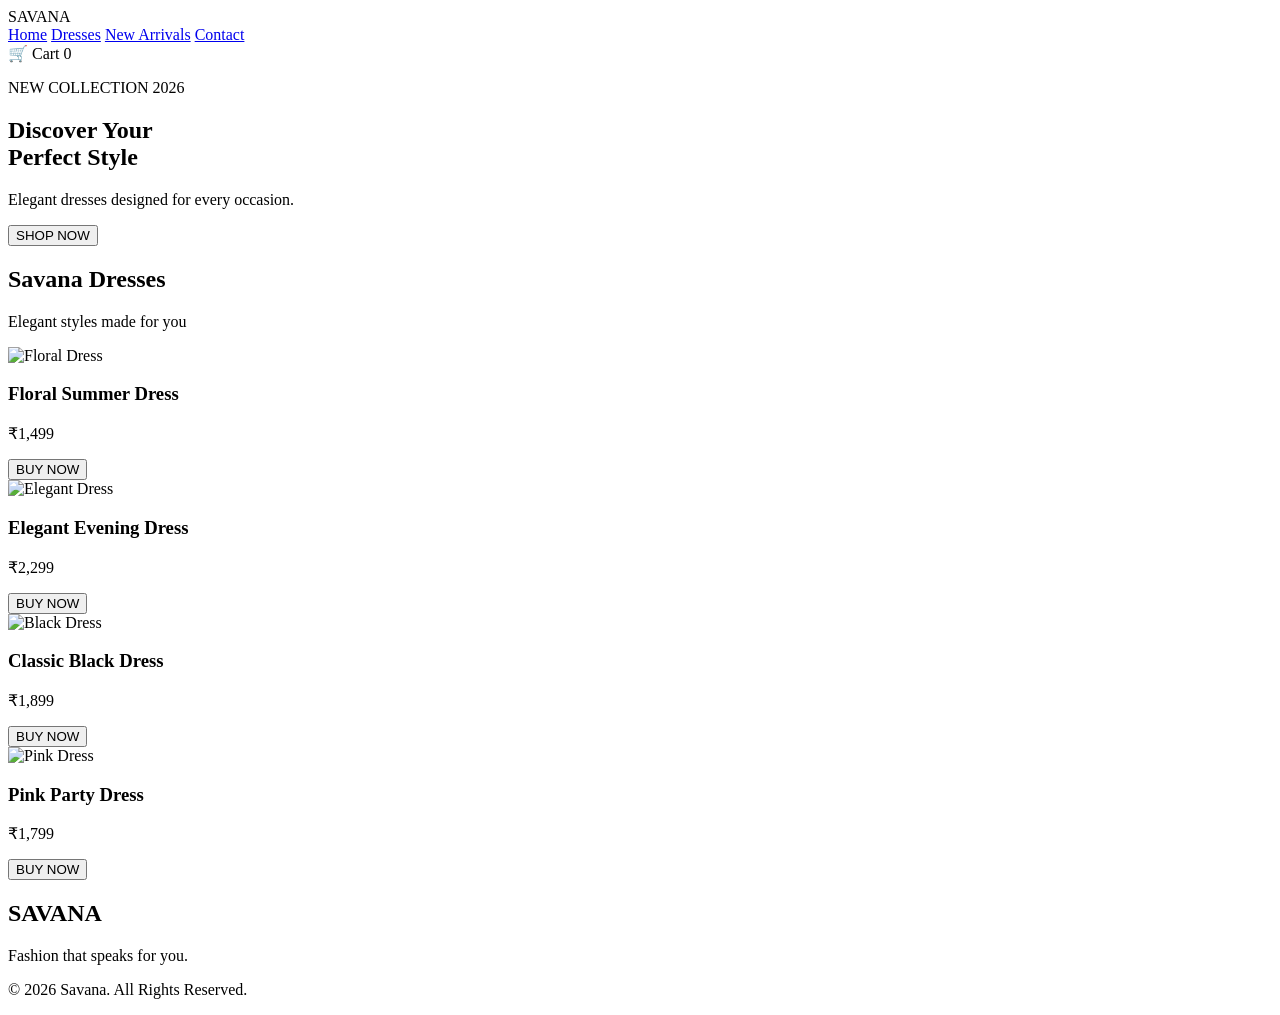
==== Index.html @ 6c5d18ce "Add initial HTML structure for Savana website" ====
<!DOCTYPE html>
<html lang="en">

<head>
    <meta charset="UTF-8">
    <meta name="viewport" content="width=device-width, initial-scale=1.0">

    <title>Savana - Women's Fashion</title>

    <link rel="stylesheet" href="style.css">
</head>

<body>

    <!-- NAVBAR -->

    <header>

        <div class="logo">
            SAVANA
        </div>

        <nav>
            <a href="#home">Home</a>
            <a href="#dresses">Dresses</a>
            <a href="#new">New Arrivals</a>
            <a href="#contact">Contact</a>
        </nav>

        <div class="cart">
            🛒 Cart <span id="cartCount">0</span>
        </div>

    </header>


    <!-- HERO -->

    <section class="hero" id="home">

        <div class="hero-content">

            <p>NEW COLLECTION 2026</p>

            <h1>
                Discover Your
                <br>
                Perfect Style
            </h1>

            <p>
                Elegant dresses designed for every occasion.
            </p>

            <button onclick="scrollToDresses()">
                SHOP NOW
            </button>

        </div>

    </section>


    <!-- PRODUCTS -->

    <section class="products" id="dresses">

        <h2>Savana Dresses</h2>

        <p class="subtitle">
            Elegant styles made for you
        </p>


        <div class="product-grid">


            <!-- DRESS 1 -->

            <div class="product">

                <img
                src="https://images.unsplash.com/photo-1595777457583-95e059d581b8?auto=format&fit=crop&w=700&q=80"
                alt="Floral Dress">

                <div class="product-info">

                    <h3>Floral Summer Dress</h3>

                    <p class="price">
                        ₹1,499
                    </p>

                    <button onclick="addToCart('Floral Summer Dress')">
                        BUY NOW
                    </button>

                </div>

            </div>


            <!-- DRESS 2 -->

            <div class="product">

                <img
                src="https://images.unsplash.com/photo-1566174053879-31528523f8ae?auto=format&fit=crop&w=700&q=80"
                alt="Elegant Dress">

                <div class="product-info">

                    <h3>Elegant Evening Dress</h3>

                    <p class="price">
                        ₹2,299
                    </p>

                    <button onclick="addToCart('Elegant Evening Dress')">
                        BUY NOW
                    </button>

                </div>

            </div>


            <!-- DRESS 3 -->

            <div class="product">

                <img
                src="https://images.unsplash.com/photo-1539008835657-9e8e9680c956?auto=format&fit=crop&w=700&q=80"
                alt="Black Dress">

                <div class="product-info">

                    <h3>Classic Black Dress</h3>

                    <p class="price">
                        ₹1,899
                    </p>

                    <button onclick="addToCart('Classic Black Dress')">
                        BUY NOW
                    </button>

                </div>

            </div>


            <!-- DRESS 4 -->

            <div class="product">

                <img
                src="https://images.unsplash.com/photo-1515372039744-b8f02a3ae446?auto=format&fit=crop&w=700&q=80"
                alt="Pink Dress">

                <div class="product-info">

                    <h3>Pink Party Dress</h3>

                    <p class="price">
                        ₹1,799
                    </p>

                    <button onclick="addToCart('Pink Party Dress')">
                        BUY NOW
                    </button>

                </div>

            </div>


        </div>

    </section>


    <!-- FOOTER -->

    <footer id="contact">

        <h2>SAVANA</h2>

        <p>
            Fashion that speaks for you.
        </p>

        <p>
            © 2026 Savana. All Rights Reserved.
        </p>

    </footer>


    <script src="script.js"></script>

</body>

          </html>
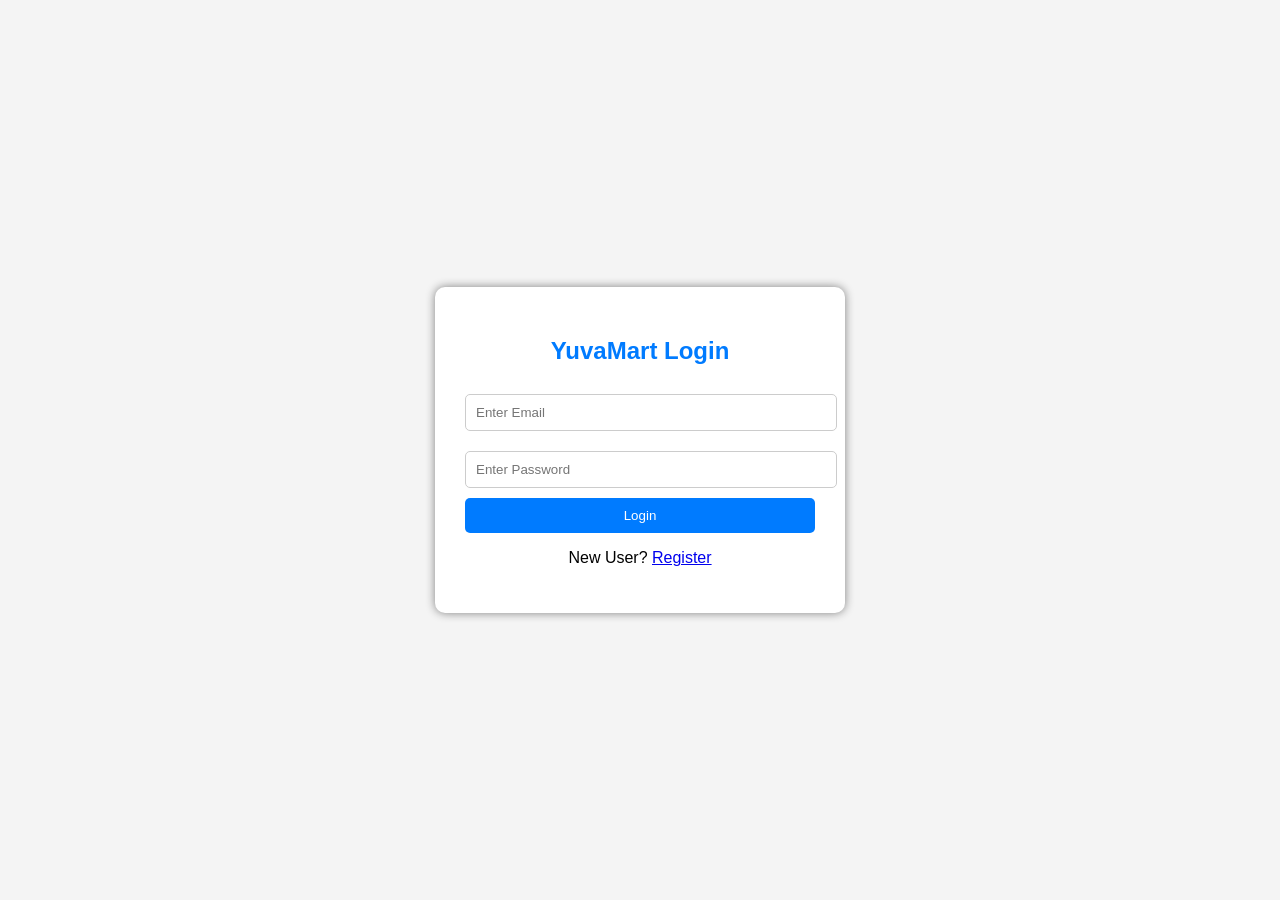
==== commit 2774cd72: "Replace Savana content with YuvaMart login form" ====
--- a/Index.html
+++ b/Index.html
@@ -1,204 +1,62 @@
 <!DOCTYPE html>
-<html lang="en">
+<html>
+<head>
+    <title>YuvaMart Login</title>
+    <style>
+        body{
+            margin:0;
+            font-family:Arial, sans-serif;
+            background:#f4f4f4;
+            display:flex;
+            justify-content:center;
+            align-items:center;
+            height:100vh;
+        }
+        .container{
+            background:white;
+            padding:30px;
+            width:350px;
+            border-radius:10px;
+            box-shadow:0 0 10px gray;
+        }
+        h2{
+            text-align:center;
+            color:#007bff;
+        }
+        input{
+            width:100%;
+            padding:10px;
+            margin:10px 0;
+            border:1px solid #ccc;
+            border-radius:5px;
+        }
+        button{
+            width:100%;
+            padding:10px;
+            background:#007bff;
+            color:white;
+            border:none;
+            border-radius:5px;
+            cursor:pointer;
+        }
 
-<head>
-    <meta charset="UTF-8">
-    <meta name="viewport" content="width=device-width, initial-scale=1.0">
-
-    <title>Savana - Women's Fashion</title>
-
-    <link rel="stylesheet" href="style.css">
+        p{
+            text-align:center;
+        }
+    </style>
 </head>
-
 <body>
-
-    <!-- NAVBAR -->
-
-    <header>
-
-        <div class="logo">
-            SAVANA
-        </div>
-
-        <nav>
-            <a href="#home">Home</a>
-            <a href="#dresses">Dresses</a>
-            <a href="#new">New Arrivals</a>
-            <a href="#contact">Contact</a>
-        </nav>
-
-        <div class="cart">
-            🛒 Cart <span id="cartCount">0</span>
-        </div>
-
-    </header>
-
-
-    <!-- HERO -->
-
-    <section class="hero" id="home">
-
-        <div class="hero-content">
-
-            <p>NEW COLLECTION 2026</p>
-
-            <h1>
-                Discover Your
-                <br>
-                Perfect Style
-            </h1>
-
-            <p>
-                Elegant dresses designed for every occasion.
-            </p>
-
-            <button onclick="scrollToDresses()">
-                SHOP NOW
-            </button>
-
-        </div>
-
-    </section>
-
-
-    <!-- PRODUCTS -->
-
-    <section class="products" id="dresses">
-
-        <h2>Savana Dresses</h2>
-
-        <p class="subtitle">
-            Elegant styles made for you
-        </p>
-
-
-        <div class="product-grid">
-
-
-            <!-- DRESS 1 -->
-
-            <div class="product">
-
-                <img
-                src="https://images.unsplash.com/photo-1595777457583-95e059d581b8?auto=format&fit=crop&w=700&q=80"
-                alt="Floral Dress">
-
-                <div class="product-info">
-
-                    <h3>Floral Summer Dress</h3>
-
-                    <p class="price">
-                        ₹1,499
-                    </p>
-
-                    <button onclick="addToCart('Floral Summer Dress')">
-                        BUY NOW
-                    </button>
-
-                </div>
-
-            </div>
-
-
-            <!-- DRESS 2 -->
-
-            <div class="product">
-
-                <img
-                src="https://images.unsplash.com/photo-1566174053879-31528523f8ae?auto=format&fit=crop&w=700&q=80"
-                alt="Elegant Dress">
-
-                <div class="product-info">
-
-                    <h3>Elegant Evening Dress</h3>
-
-                    <p class="price">
-                        ₹2,299
-                    </p>
-
-                    <button onclick="addToCart('Elegant Evening Dress')">
-                        BUY NOW
-                    </button>
-
-                </div>
-
-            </div>
-
-
-            <!-- DRESS 3 -->
-
-            <div class="product">
-
-                <img
-                src="https://images.unsplash.com/photo-1539008835657-9e8e9680c956?auto=format&fit=crop&w=700&q=80"
-                alt="Black Dress">
-
-                <div class="product-info">
-
-                    <h3>Classic Black Dress</h3>
-
-                    <p class="price">
-                        ₹1,899
-                    </p>
-
-                    <button onclick="addToCart('Classic Black Dress')">
-                        BUY NOW
-                    </button>
-
-                </div>
-
-            </div>
-
-
-            <!-- DRESS 4 -->
-
-            <div class="product">
-
-                <img
-                src="https://images.unsplash.com/photo-1515372039744-b8f02a3ae446?auto=format&fit=crop&w=700&q=80"
-                alt="Pink Dress">
-
-                <div class="product-info">
-
-                    <h3>Pink Party Dress</h3>
-
-                    <p class="price">
-                        ₹1,799
-                    </p>
-
-                    <button onclick="addToCart('Pink Party Dress')">
-                        BUY NOW
-                    </button>
-
-                </div>
-
-            </div>
-
-
-        </div>
-
-    </section>
-
-
-    <!-- FOOTER -->
-
-    <footer id="contact">
-
-        <h2>SAVANA</h2>
-
-        <p>
-            Fashion that speaks for you.
-        </p>
-
-        <p>
-            © 2026 Savana. All Rights Reserved.
-        </p>
-
-    </footer>
-
-
-    <script src="script.js"></script>
-
+<div class="container">
+    <h2>YuvaMart Login</h2>
+    <form action="welcome.html">
+        <input type="email" placeholder="Enter Email" required>
+        <input type="password" placeholder="Enter Password" required>
+        <button type="submit">Login</button>
+    </form>
+    <p>
+        New User?
+        <a href="register.html">Register</a>
+    </p>
+</div>
 </body>
-
-          </html>
+</html>
